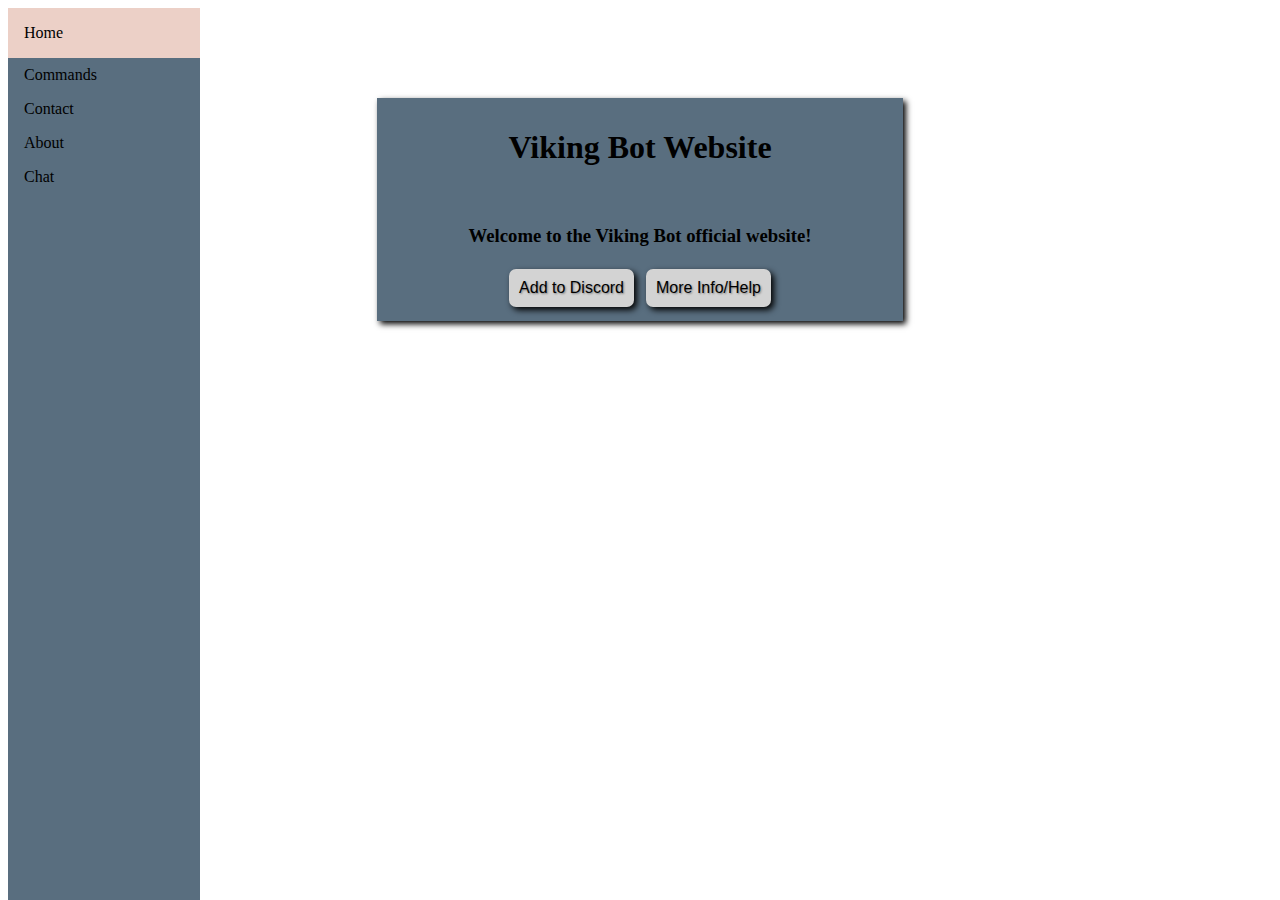
==== index.html @ 128cbf81 "Update and rename index.php to index.html" ====
<!DOCTYPE html>
<html>
  <head>
    <meta charset="UTF-8">
    <meta name="description" content="Discord Viking Bot official website. Here you can find all the information about Viking Bot you could ever need.">
    <meta name="keywords" content="discord, discord bot, viking bot, viking bot website, discord viking bot, discord viking bot website, discord bot website, bot website, viking, bot, viking bot official site, viking bot official website">
    <meta name="author" content="Tors-0">
    <title>Viking Bot - Home</title>
    <link rel="stylesheet" type="text/css" href="main.css">
    <link rel="shortcut icon" type="image/png" href="favicon.png?">
  </head>
  <ul>
    <li><a href="https://vikingbot.xyz" class="active">Home</a></li>
    <li><a href="https://vikingbot.xyz/commands">Commands</a></li>
    <li><a href="https://vikingbot.xyz/contact">Contact</a></li>
    <li><a href="#">About</a></li>
    <li><a href="https://vikingbot.xyz/chat">Chat</a></li>
  </ul>
  <body>
    <br><br><br><br><br><div class="shadow" align="center" style="background-color: #596e7f ; padding: 10px; width: 40%; margin: auto;"><h1>Viking Bot Website</h1><br><h3>Welcome to the Viking Bot official website!</h3>
    <a href="https://tinyurl.com/vikbot-invite" target="_blank" rel="noopener noreferrer"><button class="shadow">Add to Discord</button></a>&nbsp;&nbsp;<a href="https://discord.gg/uQnbUBQxGW" target="_blank" rel="noopener noreferrer"><button class="shadow">More Info/Help</button></a>
    </div>
  </body>  
</html>
---- main.css ----
body {
  background-image: url('https://cdn.discordapp.com/attachments/656373099503288330/842554447283486740/Screenshot_2021-05-13_5.10.18_PM.png');
  background-repeat: no-repeat;
  background-attachment: fixed;
  background-size: 100% 100%;
}
button {
  padding: 10px;
  border: none;
  margin: 4px 2px;
  text-align: center;
  border-radius: 7px;
  text-shadow: 1px 1px 2px grey;
  color: black;
  font-size: 16px;
  background-color: lightgray;
}
button:hover {
  background-color: grey;
  color: white;
}
ul {
  list-style-type: none;
  margin: 0;
  padding: 0;
  width: 15%;
  background-color: #596e7f;
  height: 100%;
  position: fixed;
  overflow: auto;
}
li a {
  display: block;
  color: #000;
  background-color: #596e7f;
  padding: 8px 16px;
  text-decoration: none;
}
li a:hover {
  padding: 8px 16px;
  background-color: #596e7f;
  animation-name: example;
  animation-duration: 2s;
  animation-fill-mode: forwards;
}
div.darkTable {
  font-family: "Arial Black", Gadget, sans-serif;
  border: 2px solid #000000;
  background-color: #4A4A4A;
  width: 83%;
  padding: 10px;
  text-align: left;
  border-collapse: collapse;
  margin-left: auto;
  margin-right: 0;
}
.divTable.darkTable .divTableCell, .divTable.darkTable .divTableHead {
  border: 1px solid #4A4A4A;
}
.divTable.darkTable .divTableBody .divTableCell {
  font-size: 13px;
  color: #E6E6E6;
  padding: 10px;
}
.divTable.darkTable .divTableRow:nth-child(even) {
  background: #888888;
}
.divTable.darkTable .divTableHeading {
  background: #000000;
  border-bottom: 3px solid #000000;
}
.divTable.darkTable .divTableHeading .divTableHead {
  font-size: 15px;
  font-weight: bold;
  color: #E6E6E6;
  text-align: center;
  border-left: 2px solid #4A4A4A;
}
.divTable.darkTable .divTableHeading .divTableHead:first-child {
  border-left: none;
}

.darkTable .tableFootStyle {
  font-size: 12px;
  font-weight: bold;
  color: #E6E6E6;
  background: #000000;
  background: -moz-linear-gradient(top, #404040 0%, #191919 66%, #000000 100%);
  background: -webkit-linear-gradient(top, #404040 0%, #191919 66%, #000000 100%);
  background: linear-gradient(to bottom, #404040 0%, #191919 66%, #000000 100%);
  border-top: 1px solid #4A4A4A;
}
.darkTable .tableFootStyle {
  font-size: 12px;
}
/* DivTable.com */
.divTable{ display: table; }
.divTableRow { display: table-row; }
.divTableHeading { display: table-header-group;}
.divTableCell, .divTableHead { display: table-cell;}
.divTableHeading { display: table-header-group;}
.divTableFoot { display: table-footer-group;}
.divTableBody { display: table-row-group;}
/* End of explicit properties. Start of css class tags. */
.shadow {
  box-shadow: 3px 3px 6px black;
}
.active {
  background-color: #ecd0c7;
  color: black;
  padding: 16px 16px;
  animation-name: active;
  animation-duration: 2s;
}
@keyframes example {
  from {padding: 8px 16px; background-color: #596e7f;}
  to {padding: 16px 16px; background-color: #e2e1df;}
}
@keyframes active {
  from {padding: 16px 16px; background-color: #ecd0c7;}
  to {padding: 16px 16px; background-color: #ecd0c7;}
}
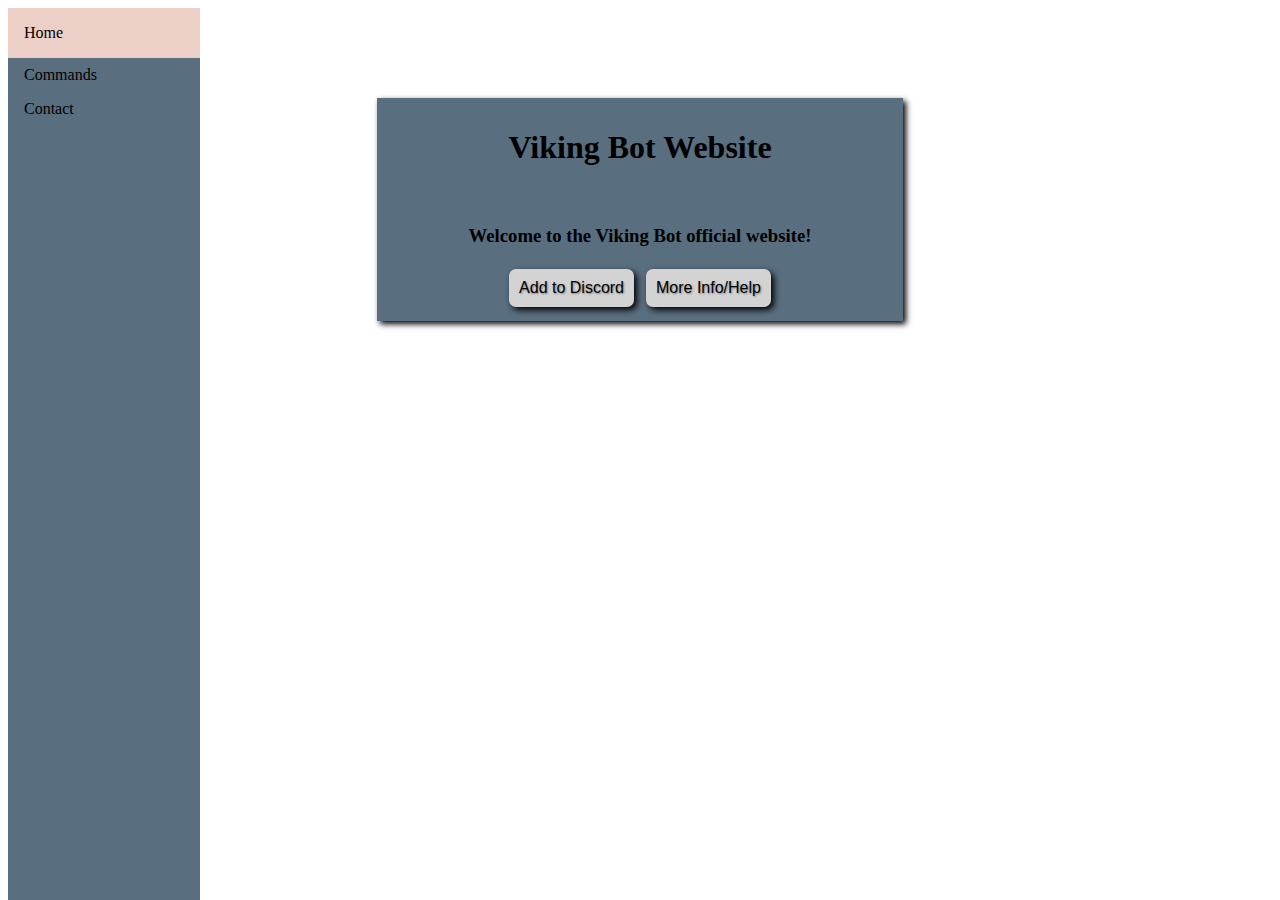
==== commit 87cfdcce: "Update index.html" ====
--- a/index.html
+++ b/index.html
@@ -13,8 +13,6 @@
     <li><a href="https://vikingbot.xyz" class="active">Home</a></li>
     <li><a href="https://vikingbot.xyz/commands">Commands</a></li>
     <li><a href="https://vikingbot.xyz/contact">Contact</a></li>
-    <li><a href="#">About</a></li>
-    <li><a href="https://vikingbot.xyz/chat">Chat</a></li>
   </ul>
   <body>
     <br><br><br><br><br><div class="shadow" align="center" style="background-color: #596e7f ; padding: 10px; width: 40%; margin: auto;"><h1>Viking Bot Website</h1><br><h3>Welcome to the Viking Bot official website!</h3>
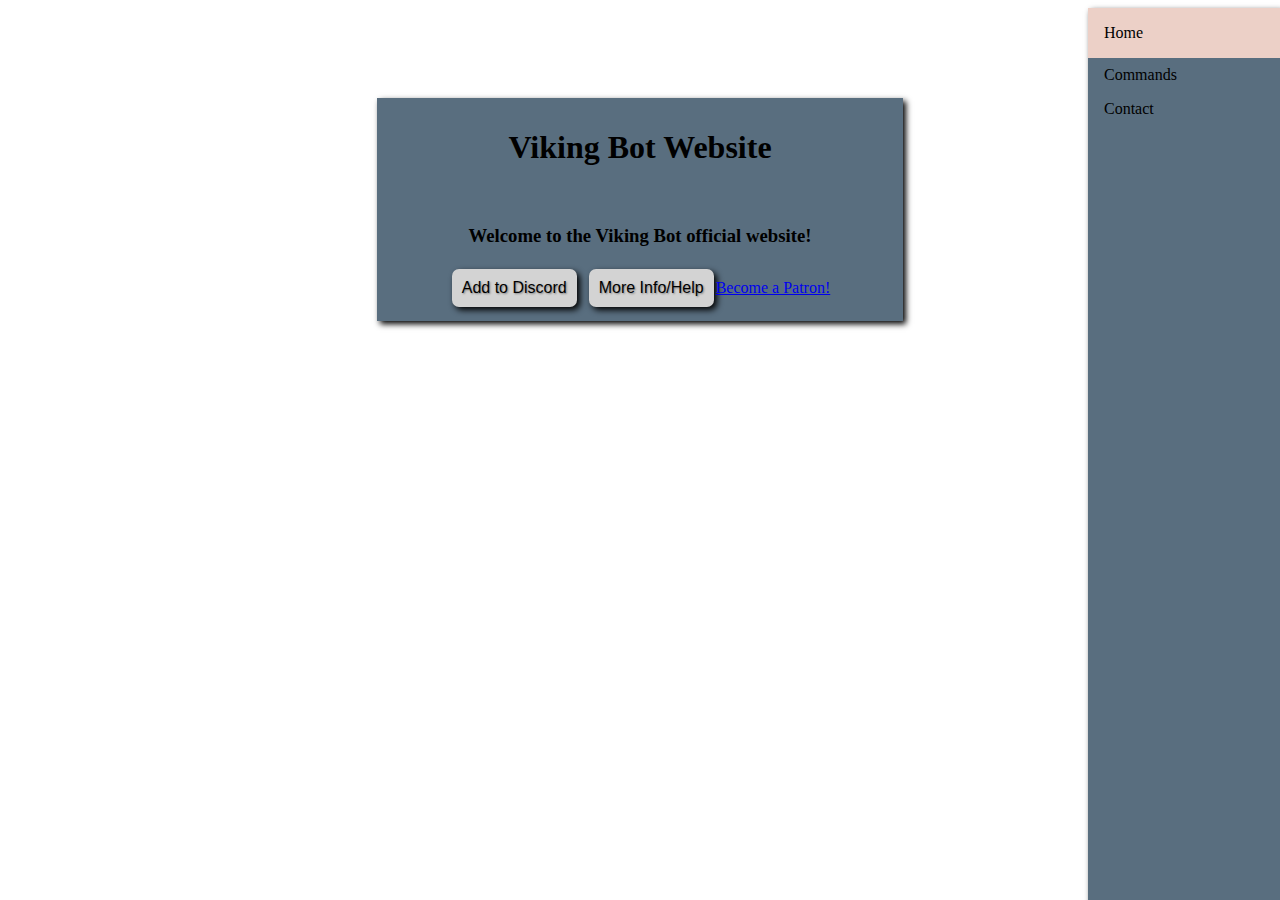
==== commit abd95318: "Update index.html" ====
--- a/index.html
+++ b/index.html
@@ -16,7 +16,7 @@
   </ul>
   <body>
     <br><br><br><br><br><div class="shadow" align="center" style="background-color: #596e7f ; padding: 10px; width: 40%; margin: auto;"><h1>Viking Bot Website</h1><br><h3>Welcome to the Viking Bot official website!</h3>
-    <a href="https://tinyurl.com/vikbot-invite" target="_blank" rel="noopener noreferrer"><button class="shadow">Add to Discord</button></a>&nbsp;&nbsp;<a href="https://discord.gg/uQnbUBQxGW" target="_blank" rel="noopener noreferrer"><button class="shadow">More Info/Help</button></a>
+    <a href="https://tinyurl.com/vikbot-invite" target="_blank" rel="noopener noreferrer"><button class="shadow">Add to Discord</button></a>&nbsp;&nbsp;<a href="https://discord.gg/uQnbUBQxGW" target="_blank" rel="noopener noreferrer"><button class="shadow">More Info/Help</button></a><a href="https://www.patreon.com/bePatron?u=68595693" data-patreon-widget-type="become-patron-button">Become a Patron!</a><script async src="https://c6.patreon.com/becomePatronButton.bundle.js"></script>
     </div>
   </body>  
 </html>
--- a/main.css
+++ b/main.css
@@ -1,8 +1,9 @@
+/* Backgrounds: https://cdn.wallpapersafari.com/84/22/Jz6bAs.gif -- https://cdn.discordapp.com/attachments/656373099503288330/842554447283486740/Screenshot_2021-05-13_5.10.18_PM.png --  https://i.pinimg.com/originals/03/48/dd/0348dda14d6994be46f17402359c8f5e.jpg*/
 body {
   background-image: url('https://cdn.discordapp.com/attachments/656373099503288330/842554447283486740/Screenshot_2021-05-13_5.10.18_PM.png');
-  background-repeat: no-repeat;
+  /* background-repeat: no-repeat;
   background-attachment: fixed;
-  background-size: 100% 100%;
+  background-size: 100% 100%; */
 }
 button {
   padding: 10px;
@@ -21,13 +22,15 @@
 }
 ul {
   list-style-type: none;
+  right: 0;
+  position: fixed;
   margin: 0;
   padding: 0;
   width: 15%;
   background-color: #596e7f;
   height: 100%;
-  position: fixed;
   overflow: auto;
+  box-shadow: 3px 3px 6px black;
 }
 li a {
   display: block;
@@ -43,64 +46,6 @@
   animation-duration: 2s;
   animation-fill-mode: forwards;
 }
-div.darkTable {
-  font-family: "Arial Black", Gadget, sans-serif;
-  border: 2px solid #000000;
-  background-color: #4A4A4A;
-  width: 83%;
-  padding: 10px;
-  text-align: left;
-  border-collapse: collapse;
-  margin-left: auto;
-  margin-right: 0;
-}
-.divTable.darkTable .divTableCell, .divTable.darkTable .divTableHead {
-  border: 1px solid #4A4A4A;
-}
-.divTable.darkTable .divTableBody .divTableCell {
-  font-size: 13px;
-  color: #E6E6E6;
-  padding: 10px;
-}
-.divTable.darkTable .divTableRow:nth-child(even) {
-  background: #888888;
-}
-.divTable.darkTable .divTableHeading {
-  background: #000000;
-  border-bottom: 3px solid #000000;
-}
-.divTable.darkTable .divTableHeading .divTableHead {
-  font-size: 15px;
-  font-weight: bold;
-  color: #E6E6E6;
-  text-align: center;
-  border-left: 2px solid #4A4A4A;
-}
-.divTable.darkTable .divTableHeading .divTableHead:first-child {
-  border-left: none;
-}
-
-.darkTable .tableFootStyle {
-  font-size: 12px;
-  font-weight: bold;
-  color: #E6E6E6;
-  background: #000000;
-  background: -moz-linear-gradient(top, #404040 0%, #191919 66%, #000000 100%);
-  background: -webkit-linear-gradient(top, #404040 0%, #191919 66%, #000000 100%);
-  background: linear-gradient(to bottom, #404040 0%, #191919 66%, #000000 100%);
-  border-top: 1px solid #4A4A4A;
-}
-.darkTable .tableFootStyle {
-  font-size: 12px;
-}
-/* DivTable.com */
-.divTable{ display: table; }
-.divTableRow { display: table-row; }
-.divTableHeading { display: table-header-group;}
-.divTableCell, .divTableHead { display: table-cell;}
-.divTableHeading { display: table-header-group;}
-.divTableFoot { display: table-footer-group;}
-.divTableBody { display: table-row-group;}
 /* End of explicit properties. Start of css class tags. */
 .shadow {
   box-shadow: 3px 3px 6px black;
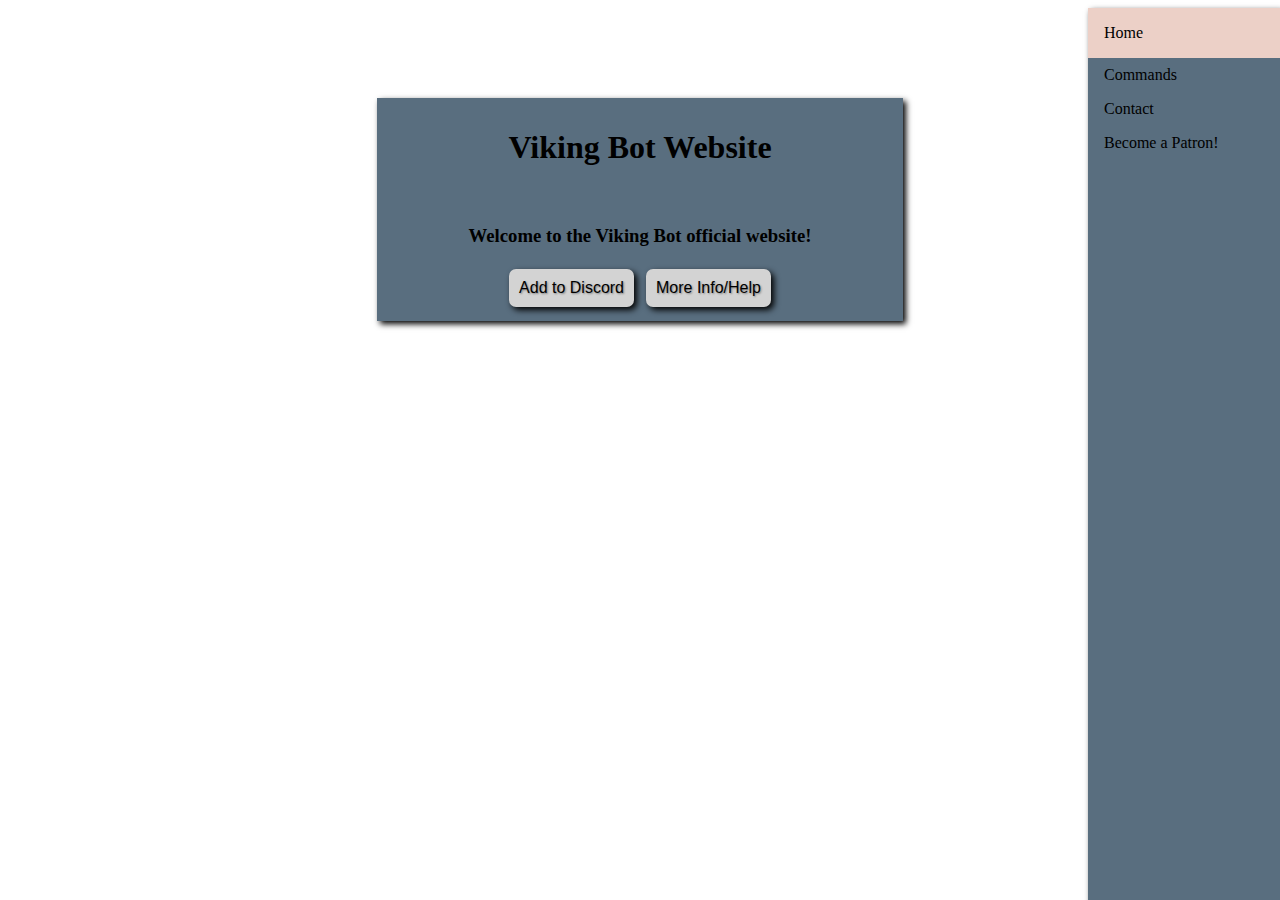
==== commit 66f37fb2: "Update index.html" ====
--- a/index.html
+++ b/index.html
@@ -13,10 +13,11 @@
     <li><a href="https://vikingbot.xyz" class="active">Home</a></li>
     <li><a href="https://vikingbot.xyz/commands">Commands</a></li>
     <li><a href="https://vikingbot.xyz/contact">Contact</a></li>
+    <li><a href="https://www.patreon.com/bePatron?u=68595693" data-patreon-widget-type="become-patron-button">Become a Patron!</a><script async src="https://c6.patreon.com/becomePatronButton.bundle.js"></script></li>
   </ul>
   <body>
     <br><br><br><br><br><div class="shadow" align="center" style="background-color: #596e7f ; padding: 10px; width: 40%; margin: auto;"><h1>Viking Bot Website</h1><br><h3>Welcome to the Viking Bot official website!</h3>
-    <a href="https://tinyurl.com/vikbot-invite" target="_blank" rel="noopener noreferrer"><button class="shadow">Add to Discord</button></a>&nbsp;&nbsp;<a href="https://discord.gg/uQnbUBQxGW" target="_blank" rel="noopener noreferrer"><button class="shadow">More Info/Help</button></a><a href="https://www.patreon.com/bePatron?u=68595693" data-patreon-widget-type="become-patron-button">Become a Patron!</a><script async src="https://c6.patreon.com/becomePatronButton.bundle.js"></script>
+    <a href="https://tinyurl.com/vikbot-invite" target="_blank" rel="noopener noreferrer"><button class="shadow">Add to Discord</button></a>&nbsp;&nbsp;<a href="https://discord.gg/uQnbUBQxGW" target="_blank" rel="noopener noreferrer"><button class="shadow">More Info/Help</button></a>
     </div>
   </body>  
 </html>
